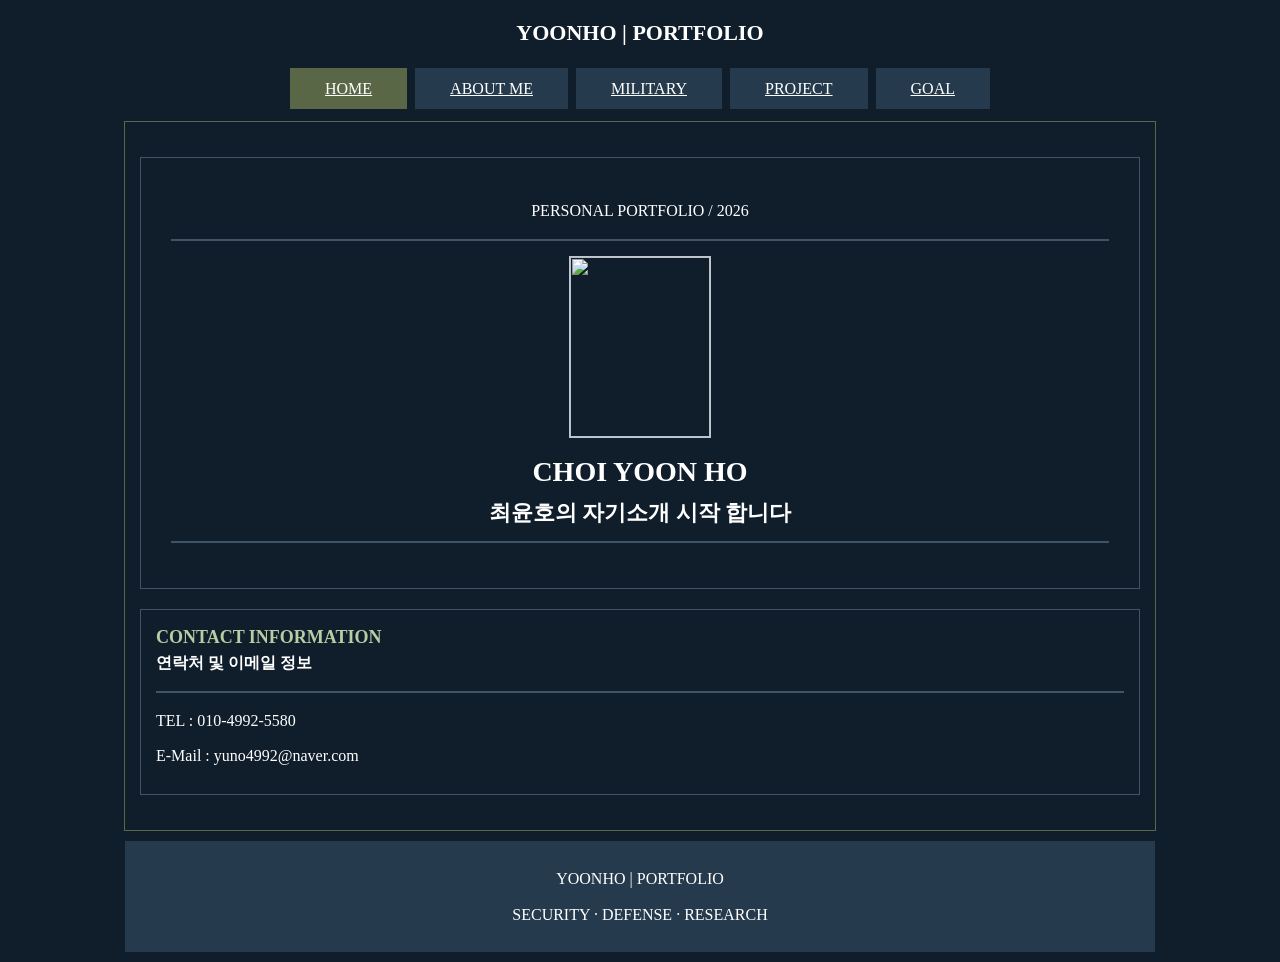
==== index.html @ cdaa9911 "Add files via upload" ====
<!DOCTYPE html>
<head>
    <meta charset="UTF-8">
    <meta name="viewport" content="width=device-width, initial-scale=1.0">
    <title>YOONHO PORTFOLIO</title>
    <link rel="stylesheet" href="style.css">
</head>

<body id="top">
    <header>
        <h1>YOONHO | PORTFOLIO</h1>
    </header>

    <nav>
        <a href="index.html" class="active">HOME</a>
        <a href="menu1.html">ABOUT ME</a>
        <a href="menu2.html">MILITARY</a>
        <a href="menu3.html">PROJECT</a>
        <a href="menu4.html">GOAL</a>
    </nav>

    <main>
        <section class="cover">
            <p>PERSONAL PORTFOLIO / 2026</p>

            <hr>

            <img src="images/img0.jpg">
            <h1>CHOI YOON HO</h1>
            <h2>최윤호의 자기소개 시작 합니다</h2>

            <hr>

        </section>

        <section>
            <h3>CONTACT INFORMATION</h3>
            <h4>연락처 및 이메일 정보</h4>

            <hr>

            <p>TEL : 010-4992-5580</p>
            <p>E-Mail : yuno4992@naver.com</p>
        </section>

    </main>

    <footer>
        <p>YOONHO | PORTFOLIO</p>
        <p>SECURITY · DEFENSE · RESEARCH</p>
    </footer>

</body>
</html>
---- style.css ----
* {margin: 0;
    padding: 0; 
    scroll-behavior: smooth;}

body {background-color: #101D2B;
    color: white;
    line-height: 1.6em;}

header {width: 1000px;
    margin: 10px auto;
    padding: 10px;}

header h1 {font-size: 22px;
    color: white;}

nav {width: 1000px;
    margin: 10px auto;
    padding: 10px;
    text-align: center;}

nav a {background-color: #263A4D;
    color: white;
    padding: 12px 35px;
    margin: 2px;}

nav a:hover {background-color: #596747;}

nav a.active {background-color: #596747;}

main {width: 1000px;
    margin: 10px auto;
    padding: 15px;
    border: 1px solid #596747;}

section {margin: 20px 0;
    padding: 15px;
    border: 1px solid #405467;}

h1 {text-align: center;
    font-size: 28px;}

h2 {text-align: center;
    font-size: 22px;}

h3 {font-size: 18px;
    color: #B9CCA3;}

p {margin: 10px 0;}

hr {margin: 15px 0;
    border: 1px solid #405467;}

img {width: 150px;
    height: 190px;
    border: 1px solid #B9C8D5;}

.cover {text-align: center;
    padding: 30px;}

.cover img {width: 140px;
    height: 180px;}

.cover h1 {margin: 15px 0;}

.project-card {background-color: #263A4D;
    padding: 20px;
    margin: 20px 0;
    border: 1px solid #596747;}

.project-card img {width: 600px;
    height: auto;}

.status {background-color: #596747;
    padding: 5px 10px;}

.in-progress {background-color: #78664D;}

.gallery-table {width: 100%;}

.gallery-table td {width: 50%;
    padding: 5px;
    text-align: center;}

.gallery-table img {width: 450px;
    height: 250px;
    background-color: #263A4D;}

.roadmap {padding: 20px;
    border: 1px solid #596747;}

.roadmap span {margin: 15px;}

.document-end {margin: 20px 0;
    padding: 15px;
    border: 1px solid #596747;}

.document-end a {color: white;
    margin: 10px;}

footer 
{
    width: 1000px;
    margin: 10px auto;
    padding: 15px;
    background-color: #263A4D;
    text-align: center;
}

/*색 선별과 사진 배치, px 선택에 있어 ai의 도움을 받았습니다.*/

/* 두 번째 프로젝트 군 사진 */
.military-project-photo {
    width: 600px;
    height: 250px;
    object-fit: cover; /* AI의 도움을 받아 구현했습니다. */
}
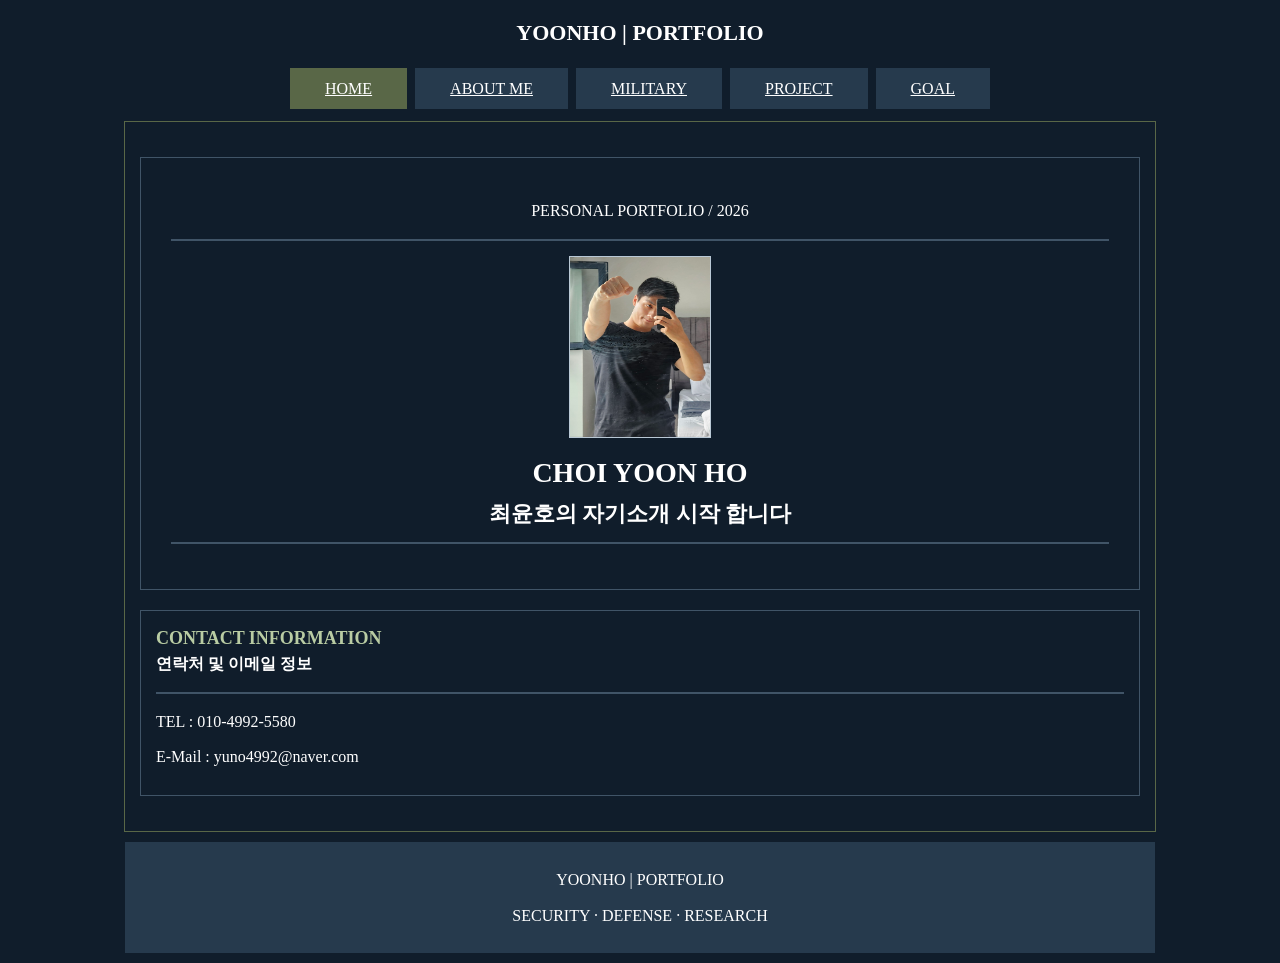
==== commit 3524cf08: "Fix image source and clean up HTML Updated image source path and corrected HTML structure." ====
--- a/index.html
+++ b/index.html
@@ -25,7 +25,7 @@
 
             <hr>
 
-            <img src="images/img0.jpg">
+            <img src="img0.jpg">
             <h1>CHOI YOON HO</h1>
             <h2>최윤호의 자기소개 시작 합니다</h2>
 
